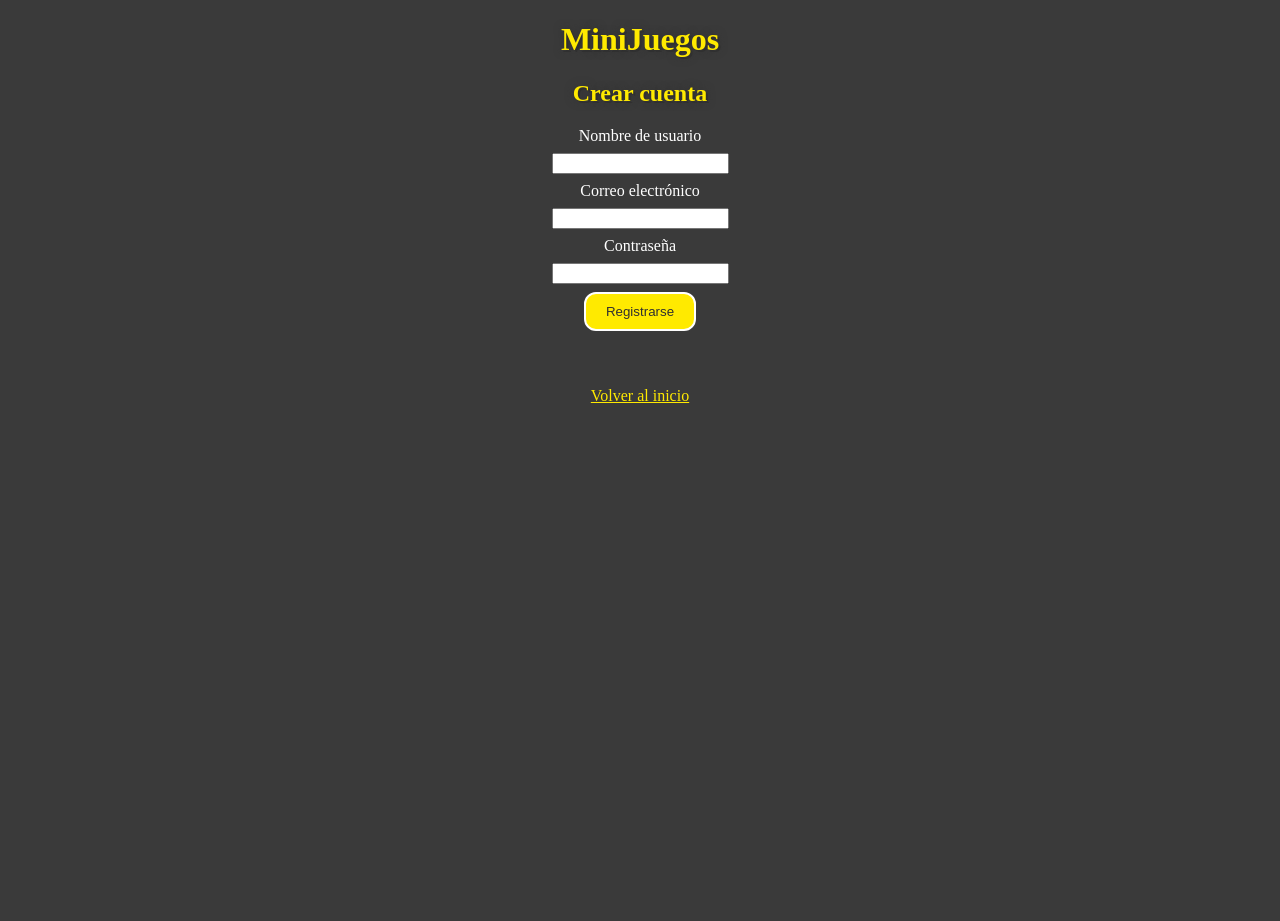
==== registro.html @ 661759a6 "First commit" ====
<!DOCTYPE html>
<html lang="es">
	<head>
		<meta charset="UTF-8" />
		<meta name="viewport" content="width=device-width, initial-scale=1.0" />
		<title>Crear cuenta | MiniJuegos</title>
		<link rel="stylesheet" href="css/estilos.css" />
	</head>
	<body class="registro-pagina">
		<header class="registro-header">
			<h1>MiniJuegos</h1>
		</header>

		<main>
            <center>
			<section aria-labelledby="titulo-registro">
				<h2 id="titulo-registro">Crear cuenta</h2>
				<form id="registro-form">
					<label for="nombre">Nombre de usuario</label>
					<input id="nombre" name="nombre" type="text" autocomplete="username" required />

					<label for="correo">Correo electrónico</label>
					<input id="correo" name="correo" type="email" autocomplete="email" required />

					<label for="contrasena">Contraseña</label>
					<input id="contrasena" name="contrasena" type="password" autocomplete="new-password" minlength="6" required />

					<button class="btn" type="submit">Registrarse</button>
					<p id="mensaje-registro" role="alert" aria-live="polite"></p>
				</form>
				<p><a href="index.html">Volver al inicio</a></p>
			</section>
            </center>
		</main>
		<script>
			document.getElementById("registro-form").addEventListener("submit", (event) => {
				event.preventDefault();

				const cuenta = {
					nombre: document.getElementById("nombre").value.trim(),
					correo: document.getElementById("correo").value.trim(),
					contrasena: document.getElementById("contrasena").value,
				};
				localStorage.setItem("minijuegos_cuenta", JSON.stringify(cuenta));
				window.location.href = "img/lobby.html";
			});
		</script>
	</body>
</html>
---- css/estilos.css ----
.btn {
  background: #ffea00;
  color: #303030;
  padding: 10px 20px;
  border: 2px solid #fff;
  border-radius: 12px;
  cursor: pointer;
}

.btn:hover {
  background: #fff;
}

h1,
h2 {
  color: #ffea00;
  text-shadow: 2px 2px 0 #303030, 0 0 8px #303030;
}

.registro-header {
  text-align: center;
}

.registro-pagina {
  min-height: 100vh;
  margin: 0;
  background-color: #3a3a3a;
  color: #fff;
}

.registro-pagina a {
  color: #ffea00;
}

form {
  display: flex;
  flex-direction: column;
  align-items: center;
  gap: 8px;
}

.fondo-seccion {
  background-image: url('../img/fondo.jpg');
  background-size: cover;
  background-position: center;
  background-repeat: no-repeat;
  width: 100%;
  min-height: 100vh;
  margin: 0;
}

.lobby-page {
  min-height: 100vh;
  margin: 0;
  background-color: #3a3a3a;
  color: #fff;
}

.lobby-header,
.lobby-modes {
  text-align: center;
}

.lobby-header {
  padding: 40px 20px 24px;
}

.lobby-header > p {
  margin-bottom: 4px;
}

.lobby-menu {
  display: flex;
  justify-content: center;
  flex-wrap: wrap;
  gap: 12px;
  margin-top: 24px;
}

.lobby-link {
  display: inline-block;
  padding: 12px 20px;
  border: 2px solid #fff;
  border-radius: 8px;
  background: #ffea00;
  color: #303030;
  text-decoration: none;
}

.lobby-link:hover {
  background: #fff;
}

.lobby-modes {
  padding: 24px 20px 48px;
}

.lobby-mode-grid {
  display: grid;
  grid-template-columns: repeat(auto-fit, minmax(180px, 1fr));
  gap: 16px;
  max-width: 860px;
  margin: 24px auto 0;
}

.lobby-mode {
  padding: 20px;
  border: 1px solid #ffea00;
  border-radius: 8px;
  background: #fff;
  color: #303030;
}

.lobby-mode h3 {
  margin-top: 0;
}

.lobby-mode .lobby-link {
  margin-top: 8px;
}

.lobby-link:focus-visible,
.btn:focus-visible {
  outline: 3px solid #fff;
  outline-offset: 3px;
}

.shop-balance {
  cursor: default;
}

.shop-note,
.page-message {
  min-height: 1.5em;
}

.shop-item,
.character-option {
  text-align: center;
}

.shop-price {
  font-weight: bold;
}

.character-grid {
  max-width: 1000px;
}

.character-avatar {
  display: grid;
  width: 96px;
  height: 96px;
  margin: 0 auto 16px;
  place-items: center;
  border: 4px solid #fff;
  border-radius: 50%;
  color: #fff;
  font-size: 40px;
  font-weight: bold;
}

.avatar-aventurero {
  background: #527a3b;
}

.avatar-maga {
  background: #7047a3;
}

.avatar-robot {
  background: #397b91;
}

.btn:disabled {
  cursor: default;
  opacity: 0.7;
}

.page-message {
  color: #ffea00;
  font-weight: bold;
}

.settings-section {
  max-width: 720px;
  margin: 0 auto;
}

.settings-form {
  align-items: stretch;
  max-width: 420px;
  margin: 24px auto 0;
  padding: 24px;
  border: 1px solid #ffea00;
  border-radius: 8px;
  background: #fff;
  color: #303030;
  text-align: left;
}

.settings-form label {
  font-weight: bold;
}

.settings-form input {
  box-sizing: border-box;
  width: 100%;
  padding: 10px;
  border: 1px solid #777;
  border-radius: 4px;
  font: inherit;
}

.settings-form .btn {
  align-self: center;
  margin-top: 8px;
}

.settings-form .page-message {
  margin: 0;
  text-align: center;
}

@media (max-width: 480px) {
  .lobby-header {
    padding: 28px 12px 16px;
  }

  .lobby-link {
    padding: 10px 14px;
  }

  .settings-form {
    padding: 18px;
  }
}
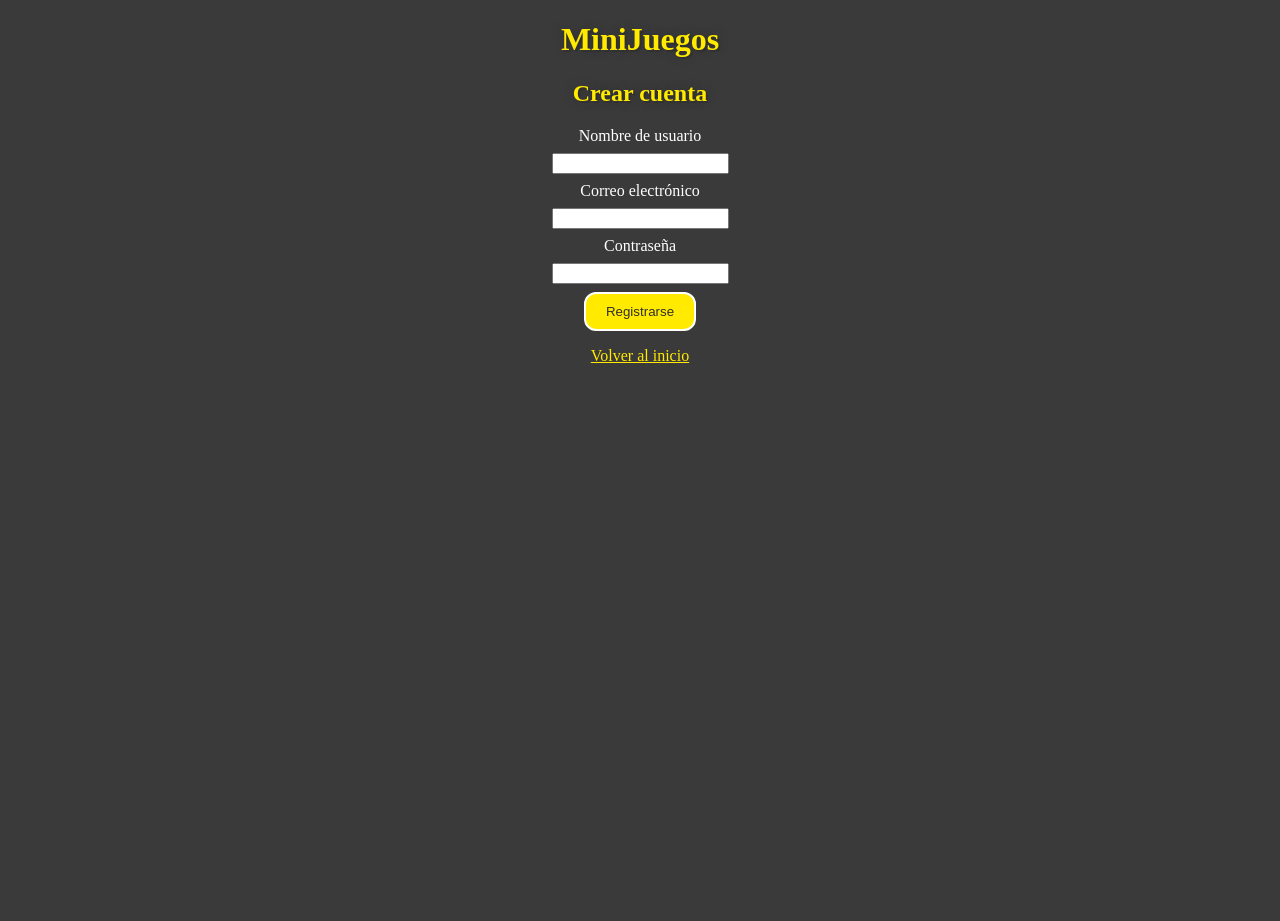
==== commit 96162922: "First commit" ====
--- a/registro.html
+++ b/registro.html
@@ -15,7 +15,7 @@
             <center>
 			<section aria-labelledby="titulo-registro">
 				<h2 id="titulo-registro">Crear cuenta</h2>
-				<form id="registro-form">
+				<form>
 					<label for="nombre">Nombre de usuario</label>
 					<input id="nombre" name="nombre" type="text" autocomplete="username" required />
 
@@ -23,27 +23,13 @@
 					<input id="correo" name="correo" type="email" autocomplete="email" required />
 
 					<label for="contrasena">Contraseña</label>
-					<input id="contrasena" name="contrasena" type="password" autocomplete="new-password" minlength="6" required />
+					<input id="contrasena" name="contrasena" type="password" autocomplete="new-password" required />
 
 					<button class="btn" type="submit">Registrarse</button>
-					<p id="mensaje-registro" role="alert" aria-live="polite"></p>
 				</form>
 				<p><a href="index.html">Volver al inicio</a></p>
 			</section>
             </center>
 		</main>
-		<script>
-			document.getElementById("registro-form").addEventListener("submit", (event) => {
-				event.preventDefault();
-
-				const cuenta = {
-					nombre: document.getElementById("nombre").value.trim(),
-					correo: document.getElementById("correo").value.trim(),
-					contrasena: document.getElementById("contrasena").value,
-				};
-				localStorage.setItem("minijuegos_cuenta", JSON.stringify(cuenta));
-				window.location.href = "img/lobby.html";
-			});
-		</script>
 	</body>
 </html>
--- a/css/estilos.css
+++ b/css/estilos.css
@@ -47,191 +47,4 @@
   width: 100%;
   min-height: 100vh;
   margin: 0;
-}
-
-.lobby-page {
-  min-height: 100vh;
-  margin: 0;
-  background-color: #3a3a3a;
-  color: #fff;
-}
-
-.lobby-header,
-.lobby-modes {
-  text-align: center;
-}
-
-.lobby-header {
-  padding: 40px 20px 24px;
-}
-
-.lobby-header > p {
-  margin-bottom: 4px;
-}
-
-.lobby-menu {
-  display: flex;
-  justify-content: center;
-  flex-wrap: wrap;
-  gap: 12px;
-  margin-top: 24px;
-}
-
-.lobby-link {
-  display: inline-block;
-  padding: 12px 20px;
-  border: 2px solid #fff;
-  border-radius: 8px;
-  background: #ffea00;
-  color: #303030;
-  text-decoration: none;
-}
-
-.lobby-link:hover {
-  background: #fff;
-}
-
-.lobby-modes {
-  padding: 24px 20px 48px;
-}
-
-.lobby-mode-grid {
-  display: grid;
-  grid-template-columns: repeat(auto-fit, minmax(180px, 1fr));
-  gap: 16px;
-  max-width: 860px;
-  margin: 24px auto 0;
-}
-
-.lobby-mode {
-  padding: 20px;
-  border: 1px solid #ffea00;
-  border-radius: 8px;
-  background: #fff;
-  color: #303030;
-}
-
-.lobby-mode h3 {
-  margin-top: 0;
-}
-
-.lobby-mode .lobby-link {
-  margin-top: 8px;
-}
-
-.lobby-link:focus-visible,
-.btn:focus-visible {
-  outline: 3px solid #fff;
-  outline-offset: 3px;
-}
-
-.shop-balance {
-  cursor: default;
-}
-
-.shop-note,
-.page-message {
-  min-height: 1.5em;
-}
-
-.shop-item,
-.character-option {
-  text-align: center;
-}
-
-.shop-price {
-  font-weight: bold;
-}
-
-.character-grid {
-  max-width: 1000px;
-}
-
-.character-avatar {
-  display: grid;
-  width: 96px;
-  height: 96px;
-  margin: 0 auto 16px;
-  place-items: center;
-  border: 4px solid #fff;
-  border-radius: 50%;
-  color: #fff;
-  font-size: 40px;
-  font-weight: bold;
-}
-
-.avatar-aventurero {
-  background: #527a3b;
-}
-
-.avatar-maga {
-  background: #7047a3;
-}
-
-.avatar-robot {
-  background: #397b91;
-}
-
-.btn:disabled {
-  cursor: default;
-  opacity: 0.7;
-}
-
-.page-message {
-  color: #ffea00;
-  font-weight: bold;
-}
-
-.settings-section {
-  max-width: 720px;
-  margin: 0 auto;
-}
-
-.settings-form {
-  align-items: stretch;
-  max-width: 420px;
-  margin: 24px auto 0;
-  padding: 24px;
-  border: 1px solid #ffea00;
-  border-radius: 8px;
-  background: #fff;
-  color: #303030;
-  text-align: left;
-}
-
-.settings-form label {
-  font-weight: bold;
-}
-
-.settings-form input {
-  box-sizing: border-box;
-  width: 100%;
-  padding: 10px;
-  border: 1px solid #777;
-  border-radius: 4px;
-  font: inherit;
-}
-
-.settings-form .btn {
-  align-self: center;
-  margin-top: 8px;
-}
-
-.settings-form .page-message {
-  margin: 0;
-  text-align: center;
-}
-
-@media (max-width: 480px) {
-  .lobby-header {
-    padding: 28px 12px 16px;
-  }
-
-  .lobby-link {
-    padding: 10px 14px;
-  }
-
-  .settings-form {
-    padding: 18px;
-  }
 }
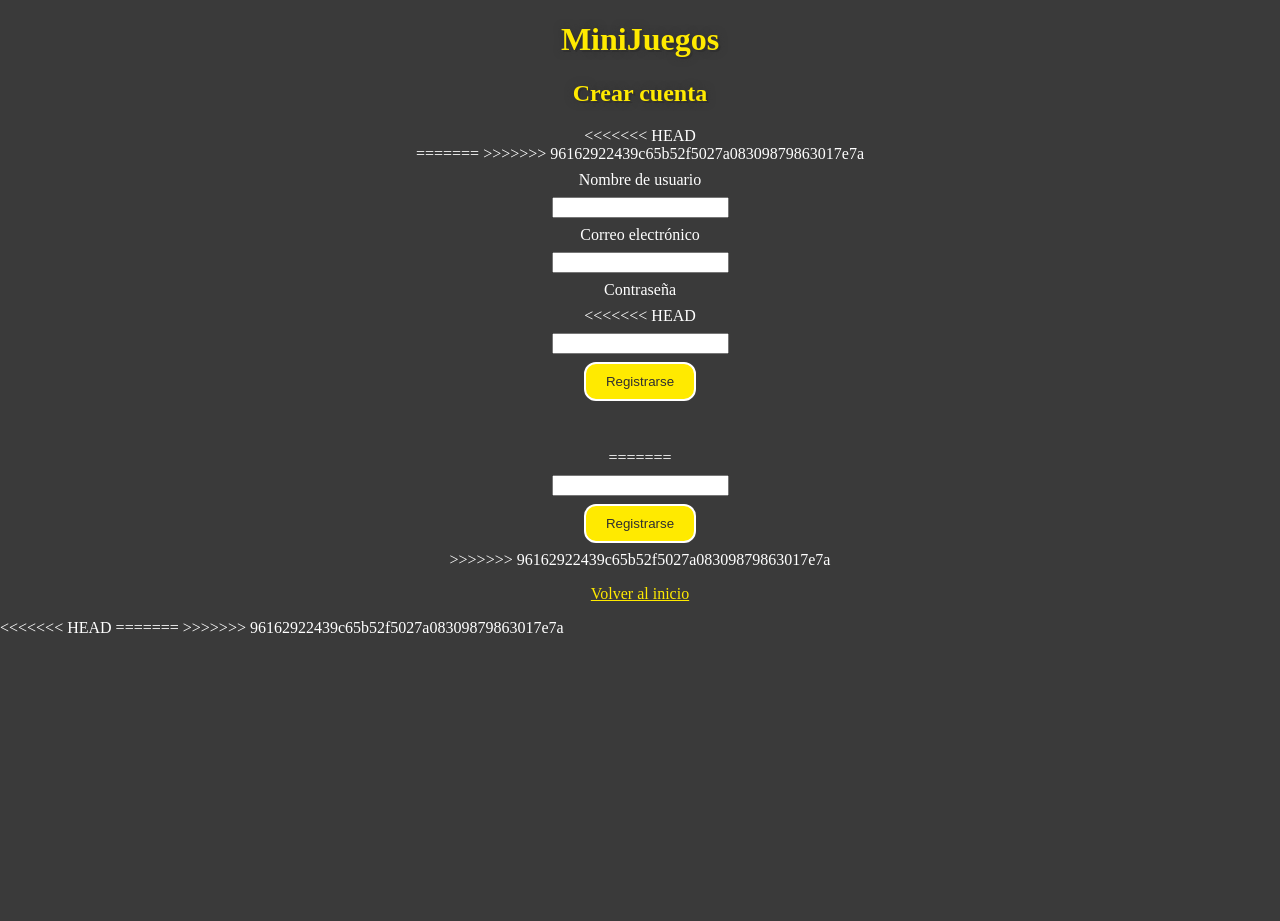
==== commit e32b0db8: "Merge branch 'main' of https://github.com/sergi06kante/Minijuegos1" ====
--- a/registro.html
+++ b/registro.html
@@ -15,7 +15,11 @@
             <center>
 			<section aria-labelledby="titulo-registro">
 				<h2 id="titulo-registro">Crear cuenta</h2>
+<<<<<<< HEAD
+				<form id="registro-form">
+=======
 				<form>
+>>>>>>> 96162922439c65b52f5027a08309879863017e7a
 					<label for="nombre">Nombre de usuario</label>
 					<input id="nombre" name="nombre" type="text" autocomplete="username" required />
 
@@ -23,13 +27,36 @@
 					<input id="correo" name="correo" type="email" autocomplete="email" required />
 
 					<label for="contrasena">Contraseña</label>
+<<<<<<< HEAD
+					<input id="contrasena" name="contrasena" type="password" autocomplete="new-password" minlength="6" required />
+
+					<button class="btn" type="submit">Registrarse</button>
+					<p id="mensaje-registro" role="alert" aria-live="polite"></p>
+=======
 					<input id="contrasena" name="contrasena" type="password" autocomplete="new-password" required />
 
 					<button class="btn" type="submit">Registrarse</button>
+>>>>>>> 96162922439c65b52f5027a08309879863017e7a
 				</form>
 				<p><a href="index.html">Volver al inicio</a></p>
 			</section>
             </center>
 		</main>
+<<<<<<< HEAD
+		<script>
+			document.getElementById("registro-form").addEventListener("submit", (event) => {
+				event.preventDefault();
+
+				const cuenta = {
+					nombre: document.getElementById("nombre").value.trim(),
+					correo: document.getElementById("correo").value.trim(),
+					contrasena: document.getElementById("contrasena").value,
+				};
+				localStorage.setItem("minijuegos_cuenta", JSON.stringify(cuenta));
+				window.location.href = "img/lobby.html";
+			});
+		</script>
+=======
+>>>>>>> 96162922439c65b52f5027a08309879863017e7a
 	</body>
 </html>
--- a/css/estilos.css
+++ b/css/estilos.css
@@ -47,4 +47,194 @@
   width: 100%;
   min-height: 100vh;
   margin: 0;
+<<<<<<< HEAD
+}
+
+.lobby-page {
+  min-height: 100vh;
+  margin: 0;
+  background-color: #3a3a3a;
+  color: #fff;
+}
+
+.lobby-header,
+.lobby-modes {
+  text-align: center;
+}
+
+.lobby-header {
+  padding: 40px 20px 24px;
+}
+
+.lobby-header > p {
+  margin-bottom: 4px;
+}
+
+.lobby-menu {
+  display: flex;
+  justify-content: center;
+  flex-wrap: wrap;
+  gap: 12px;
+  margin-top: 24px;
+}
+
+.lobby-link {
+  display: inline-block;
+  padding: 12px 20px;
+  border: 2px solid #fff;
+  border-radius: 8px;
+  background: #ffea00;
+  color: #303030;
+  text-decoration: none;
+}
+
+.lobby-link:hover {
+  background: #fff;
+}
+
+.lobby-modes {
+  padding: 24px 20px 48px;
+}
+
+.lobby-mode-grid {
+  display: grid;
+  grid-template-columns: repeat(auto-fit, minmax(180px, 1fr));
+  gap: 16px;
+  max-width: 860px;
+  margin: 24px auto 0;
+}
+
+.lobby-mode {
+  padding: 20px;
+  border: 1px solid #ffea00;
+  border-radius: 8px;
+  background: #fff;
+  color: #303030;
+}
+
+.lobby-mode h3 {
+  margin-top: 0;
+}
+
+.lobby-mode .lobby-link {
+  margin-top: 8px;
+}
+
+.lobby-link:focus-visible,
+.btn:focus-visible {
+  outline: 3px solid #fff;
+  outline-offset: 3px;
+}
+
+.shop-balance {
+  cursor: default;
+}
+
+.shop-note,
+.page-message {
+  min-height: 1.5em;
+}
+
+.shop-item,
+.character-option {
+  text-align: center;
+}
+
+.shop-price {
+  font-weight: bold;
+}
+
+.character-grid {
+  max-width: 1000px;
+}
+
+.character-avatar {
+  display: grid;
+  width: 96px;
+  height: 96px;
+  margin: 0 auto 16px;
+  place-items: center;
+  border: 4px solid #fff;
+  border-radius: 50%;
+  color: #fff;
+  font-size: 40px;
+  font-weight: bold;
+}
+
+.avatar-aventurero {
+  background: #527a3b;
+}
+
+.avatar-maga {
+  background: #7047a3;
+}
+
+.avatar-robot {
+  background: #397b91;
+}
+
+.btn:disabled {
+  cursor: default;
+  opacity: 0.7;
+}
+
+.page-message {
+  color: #ffea00;
+  font-weight: bold;
+}
+
+.settings-section {
+  max-width: 720px;
+  margin: 0 auto;
+}
+
+.settings-form {
+  align-items: stretch;
+  max-width: 420px;
+  margin: 24px auto 0;
+  padding: 24px;
+  border: 1px solid #ffea00;
+  border-radius: 8px;
+  background: #fff;
+  color: #303030;
+  text-align: left;
+}
+
+.settings-form label {
+  font-weight: bold;
+}
+
+.settings-form input {
+  box-sizing: border-box;
+  width: 100%;
+  padding: 10px;
+  border: 1px solid #777;
+  border-radius: 4px;
+  font: inherit;
+}
+
+.settings-form .btn {
+  align-self: center;
+  margin-top: 8px;
+}
+
+.settings-form .page-message {
+  margin: 0;
+  text-align: center;
+}
+
+@media (max-width: 480px) {
+  .lobby-header {
+    padding: 28px 12px 16px;
+  }
+
+  .lobby-link {
+    padding: 10px 14px;
+  }
+
+  .settings-form {
+    padding: 18px;
+  }
+=======
+>>>>>>> 96162922439c65b52f5027a08309879863017e7a
 }
